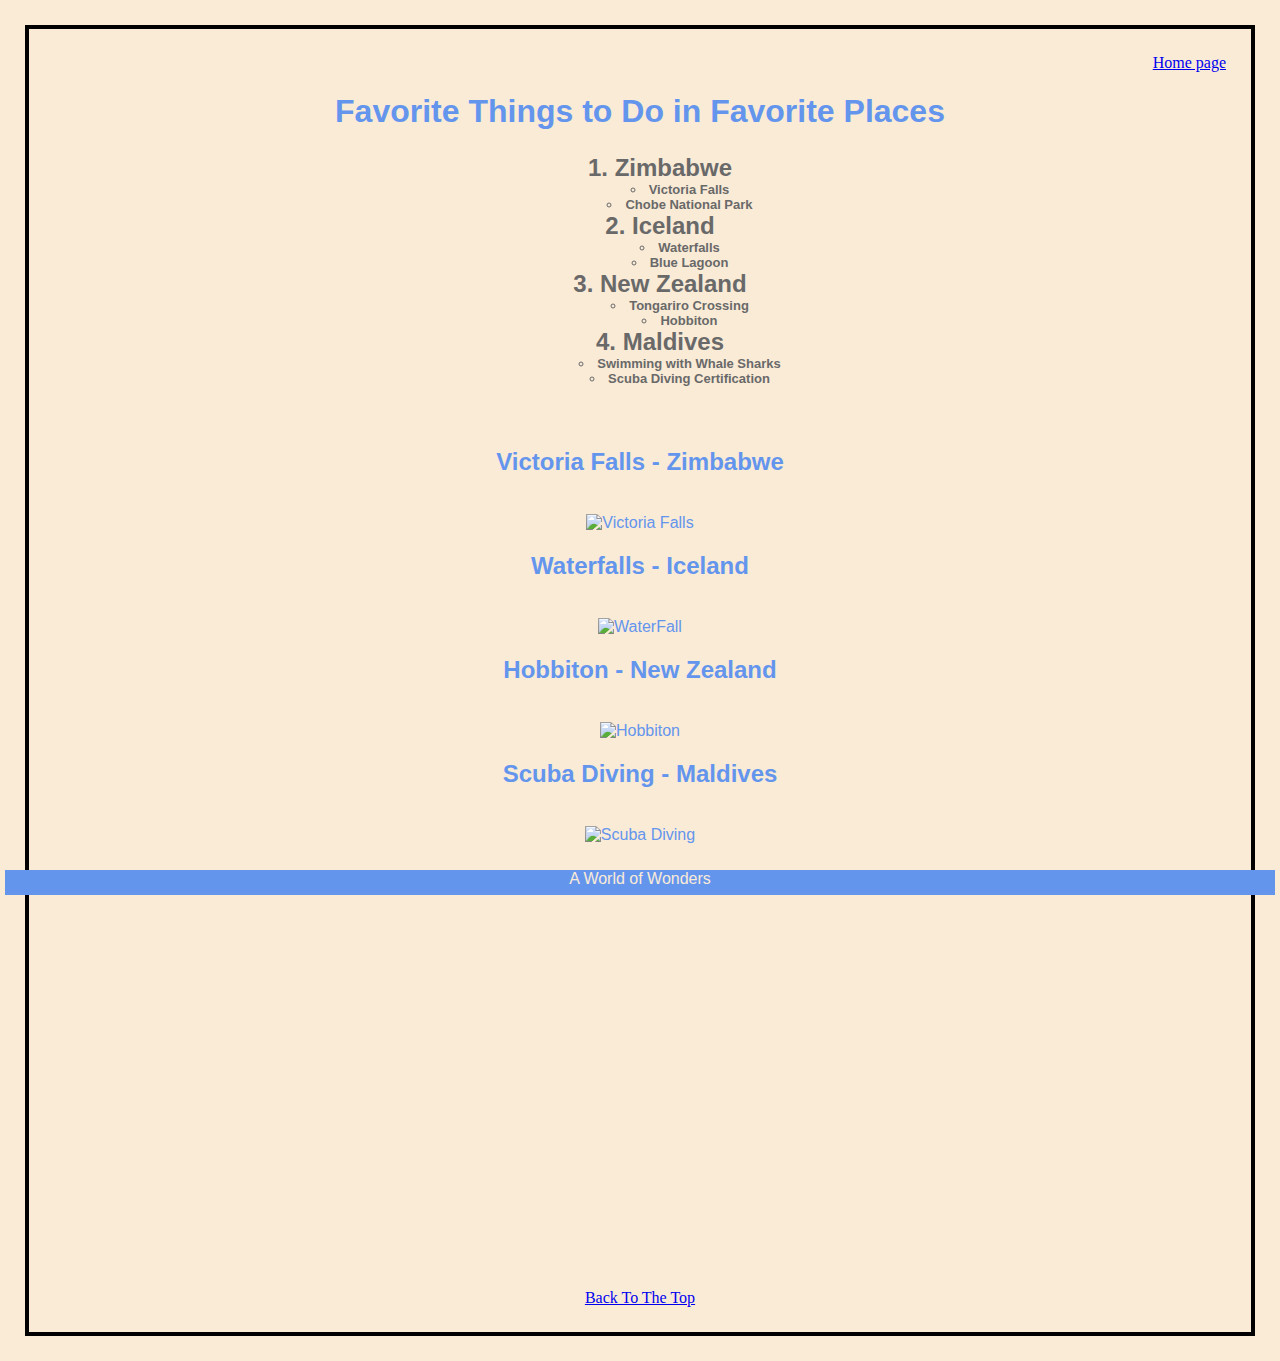
==== HTML/mypage.html @ 8860cb2d "Add files via upload" ====
<!DOCTYPE html>
<html lang="en">
<head>
    <meta charset="UTF-8">
    <meta http-equiv="X-UA-Compatible" content="IE=edge">
    <meta name="viewport" content="width=device-width, initial-scale=1.0">
    <link rel="stylesheet" type="text/css" href="/css/mypagestyles.css">
    <title>A World of Wonders</title>
</head>
<body>
    <nav class="common">
        <a href="../index.html">Home page</a>
    </nav>
    <div class="common header">
        <h1 id="head">Favorite Things to Do in Favorite Places</h1>
        <ol>
            <li>Zimbabwe</li>
            <ul>
                <li>Victoria Falls</li>
                <li>Chobe National Park</li>
            </ul>
            <li>Iceland</li>
            <ul>
                <li>Waterfalls</li>
                <li>Blue Lagoon</li>
            </ul>
            <li>New Zealand</li>
            <ul> 
                <li>Tongariro Crossing</li>
                <li>Hobbiton</li>
            </ul>
            <li>Maldives</li>
            <ul>
                <li>Swimming with Whale Sharks</li>
                <li>Scuba Diving Certification</li>
            </ul>
        </ol>
    </div>
    <br>
    <div class="common mainbody">
        <h2><b>Victoria Falls - Zimbabwe</b></h2>
        <br>
        <img src="../assets/img/victoriafalls.jpg" alt="Victoria Falls" width="300">
        <br>
        <h2>Waterfalls - Iceland</h2>
        <br>
        <img src="../assets/img/iceland.JPG" alt="WaterFall" width="300">
        <br>
        <h2>Hobbiton - New Zealand</h2>
        <br>
        <img src="../assets/img/hobbiton.jpg" alt="Hobbiton" width="300">
        <br>
        <h2>Scuba Diving - Maldives</h2>
        <br>
        <img src="../assets/img/scuba.JPG" alt="Scuba Diving" width="300">
    </div>
    <br>
    <br>
    <br>
    <div>
        <iframe width="560" height="315" src="https://www.youtube.com/embed/8IJFJDrY2CY" title="YouTube video player" frameborder="0" allow="accelerometer; autoplay; clipboard-write; encrypted-media; gyroscope; picture-in-picture; web-share" allowfullscreen></iframe>
    </div>
    <br>
    <br>
    <div class='tableauPlaceholder' id='viz1681966998864' style='position: relative'><noscript><a href='https:&#47;&#47;www.schgroup.com&#47;coronavirus-resource-center'><img alt='SC&amp;H COVID19 Dashboard ' src='https:&#47;&#47;public.tableau.com&#47;static&#47;images&#47;8J&#47;8J7855FZX&#47;1_rss.png' style='border: none' /></a></noscript><object class='tableauViz'  style='display:none;'><param name='host_url' value='https%3A%2F%2Fpublic.tableau.com%2F' /> <param name='embed_code_version' value='3' /> <param name='path' value='shared&#47;8J7855FZX' /> <param name='toolbar' value='yes' /><param name='static_image' value='https:&#47;&#47;public.tableau.com&#47;static&#47;images&#47;8J&#47;8J7855FZX&#47;1.png' /> <param name='animate_transition' value='yes' /><param name='display_static_image' value='yes' /><param name='display_spinner' value='yes' /><param name='display_overlay' value='yes' /><param name='display_count' value='yes' /><param name='language' value='en-US' /></object></div>                <script type='text/javascript'>                    var divElement = document.getElementById('viz1681966998864');                    var vizElement = divElement.getElementsByTagName('object')[0];                    if ( divElement.offsetWidth > 800 ) { vizElement.style.width='1245px';vizElement.style.height='877px';} else if ( divElement.offsetWidth > 500 ) { vizElement.style.width='1245px';vizElement.style.height='877px';} else { vizElement.style.width='100%';vizElement.style.height='1477px';}                     var scriptElement = document.createElement('script');                    scriptElement.src = 'https://public.tableau.com/javascripts/api/viz_v1.js';                    vizElement.parentNode.insertBefore(scriptElement, vizElement); </script>
    </div>
    <br>
    <br> 
    <div class="common footer">
        <Footer>A World of Wonders</Footer>
    </div>
    <a href="#head">Back To The Top</a>
</body>
</html>
---- css/mypagestyles.css ----
div{
    font-family: 'Lucida Sans', 'Lucida Sans Regular', 'Lucida Grande', 'Lucida Sans Unicode', Geneva, Verdana, sans-serif;
    font-size: medium;
    color:cornflowerblue;
}

ol{
    color: dimgray;
    font-weight: bold;
}

body{
    background-color: antiquewhite;
    border: 4px solid black;
    margin: 25px;
    padding: 25px;
    text-align: center;
}

ol{
    list-style-position: inside;
    font-size:x-large;
}

ul{
    list-style-position: inside;
    font-size: small;
}

footer{
    background-color: cornflowerblue;
    color: antiquewhite;
    height: 25px;
    position: fixed;
    bottom: 5px;
    right: 5px;
    left: 5px;
}

nav{
    text-align: right;
    color: dimgray;
}
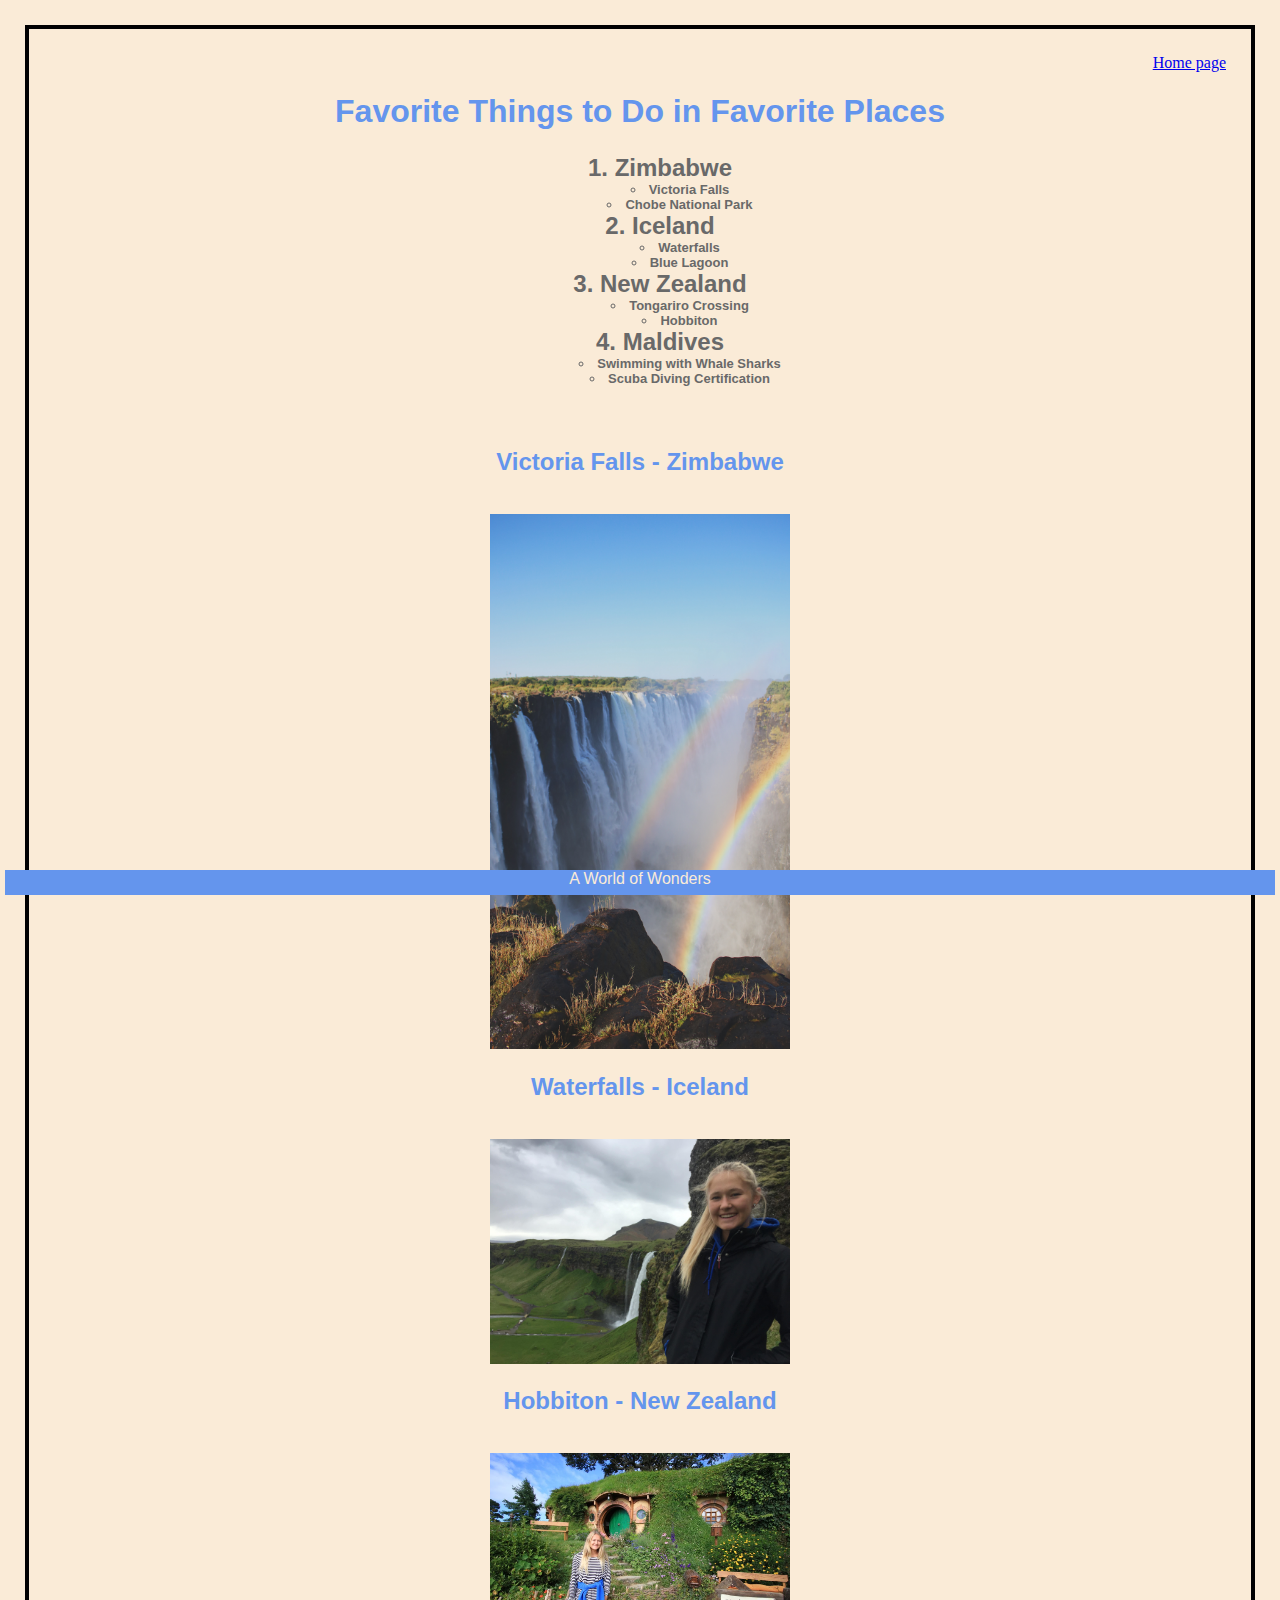
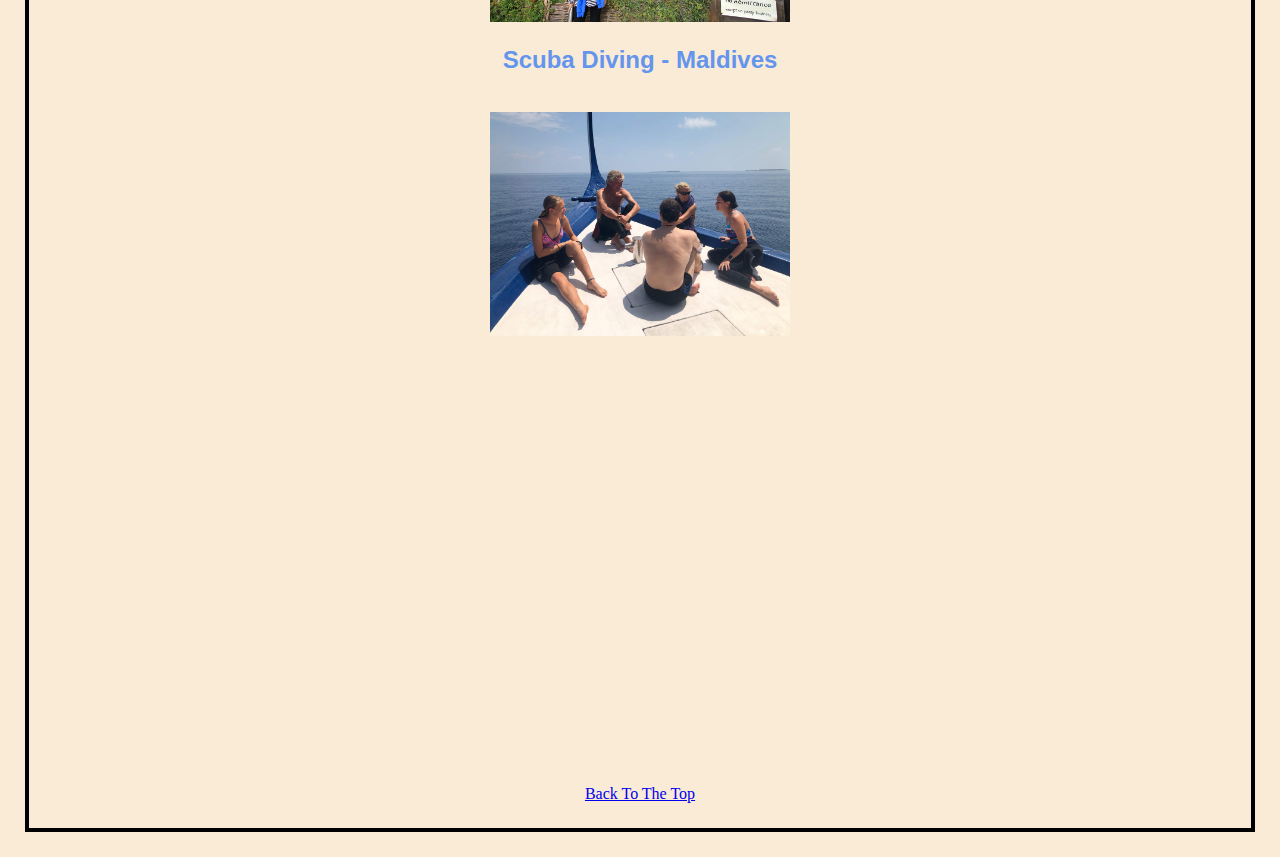
==== commit 886449f0: "Add files via upload" ====
--- a/HTML/mypage.html
+++ b/HTML/mypage.html
@@ -4,7 +4,7 @@
     <meta charset="UTF-8">
     <meta http-equiv="X-UA-Compatible" content="IE=edge">
     <meta name="viewport" content="width=device-width, initial-scale=1.0">
-    <link rel="stylesheet" type="text/css" href="/css/mypagestyles.css">
+    <link rel="stylesheet" type="text/css" href="../css/mypagestyles.css">
     <title>A World of Wonders</title>
 </head>
 <body>
